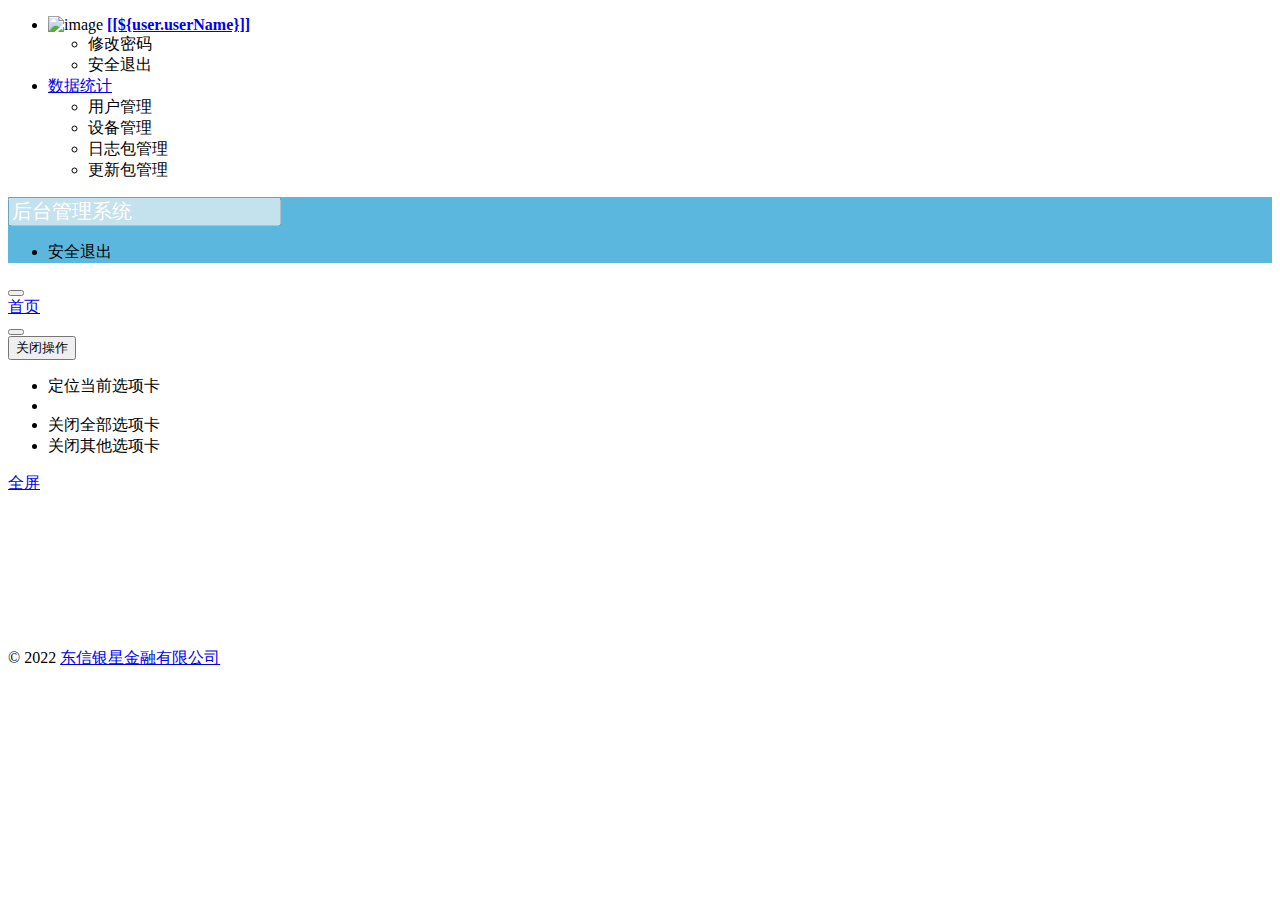
==== src/main/resources/templates/index.html @ 74b69428 "初次提交" ====
<!DOCTYPE html>
<html lang="zh" xmlns:th="http://www.thymeleaf.org">

<head>
    <meta charset="utf-8">
    <meta name="viewport" content="width=device-width, initial-scale=1.0">
    <meta name="renderer" content="webkit">

    <title>后台管理模板</title>

    <!--[if lt IE 9]>
    <meta http-equiv="refresh" content="0;ie.html" />
    <![endif]-->

    <link rel="shortcut icon" href="favicon.ico"> <link href="css/bootstrap.min.css?v=3.3.6" rel="stylesheet">
    <link href="css/font-awesome.min.css?v=4.4.0" rel="stylesheet">
    <link href="css/animate.css" rel="stylesheet">
    <link href="css/style.css?v=4.1.0" rel="stylesheet">
</head>

<body class="fixed-sidebar full-height-layout gray-bg fixed-nav" style="overflow:hidden">
<div id="wrapper">
    <!--左侧导航开始-->
    <nav class="navbar-default navbar-static-side" role="navigation">
        <div class="nav-close"><i class="fa fa-times-circle"></i>
        </div>
        <div class="sidebar-collapse">
            <ul class="nav" id="side-menu">
                <li class="nav-header">
                    <div class="dropdown profile-element">
                        <span><img alt="image" class="img-circle" src="img/user.png" /></span>
                        <a data-toggle="dropdown" class="dropdown-toggle" href="#">
                                <span class="clear">
                               <span class="block m-t-xs"><strong class="font-bold">[[${user.userName}]]</strong></span>
                                </span>
                        </a>
                        <ul class="dropdown-menu animated fadeInRight m-t-xs">
                            <li><a class="J_menuItem" th:href="@{'/user/edit/'+${user.id}}">修改密码</a>
                            </li>
                            <li><a th:href="@{/logout}">安全退出</a>
                            </li>
                        </ul>
                    </div>
                </li>
                <li>
                    <a href="#">
                        <i class="fa fa fa-bar-chart-o"></i>
                        <span class="nav-label">数据统计</span>
                        <span class="fa arrow"></span>
                    </a>
                    <ul class="nav nav-second-level">
                        <li>
                            <a class="J_menuItem" th:href="@{/toUser}">用户管理</a>
                        </li>
                        <li>
                            <a class="J_menuItem" th:href="@{/device}">设备管理</a>
                        </li>
                        <li>
                            <a class="J_menuItem" th:href="@{/log}">日志包管理</a>
                        </li>
                        <li>
                            <a class="J_menuItem" th:href="@{/uPackage}">更新包管理</a>
                        </li>
                    </ul>
                </li>


    </nav>
    <!--左侧导航结束-->
    <!--右侧部分开始-->
    <div id="page-wrapper" class="gray-bg dashbard-1">
        <div class="row border-bottom">
            <nav class="navbar navbar-fixed-top" role="navigation" style="margin-bottom: 0 ;background:rgba(19,151,208,0.69)">
                <div class="navbar-header"><a class="navbar-minimalize minimalize-styl-2 btn btn-primary " href="#"><i class="fa fa-bars"></i> </a>
                    <form role="search" class="navbar-form-custom" method="post" action="search_results.html">
                        <div class="form-group">
                            <input type="text" style=" color:#FFF; font-size:20px" value="后台管理系统" class="form-control" disabled="disabled" name="top-search" id="top-search">

                        </div>
                    </form>
                </div>
                <ul class="nav navbar-top-links navbar-right">
                    <li class="dropdown hidden-xs">
                        <a th:href="@{/logout}" class="right-sidebar-toggle" aria-expanded="false">
                            <i class="fa fa fa-sign-out"></i>安全退出
                        </a>
                    </li>
                </ul>
            </nav>
        </div>
        <div class="row content-tabs">
            <button class="roll-nav roll-left J_tabLeft">
                <i class="fa fa-backward"></i>
            </button>
            <nav class="page-tabs J_menuTabs">
                <div class="page-tabs-content">
                    <a href="javascript:;" class="active J_menuTab"
                       data-id="index_v1.html">首页</a>
                </div>
            </nav>
            <button class="roll-nav roll-right J_tabRight"><i class="fa fa-forward"></i>
            </button>
            <div class="btn-group roll-nav roll-right">
                <button class="dropdown J_tabClose" data-toggle="dropdown">关闭操作<span class="caret"></span>

                </button>
                <ul role="menu" class="dropdown-menu dropdown-menu-right">
                    <li class="J_tabShowActive"><a>定位当前选项卡</a>
                    </li>
                    <li class="divider"></li>
                    <li class="J_tabCloseAll"><a>关闭全部选项卡</a>
                    </li>
                    <li class="J_tabCloseOther"><a>关闭其他选项卡</a>
                    </li>
                </ul>
            </div>
            <a href="#" class="roll-nav roll-right J_tabExit" id="alarm-fullscreen-toggler"><i class="fa fa-arrows-alt"></i> 全屏</a>
        </div>
        <div class="row J_mainContent" id="content-main">
            <iframe class="J_iframe" name="iframe0" width="100%" height="100%" th:src="@{/main}" frameborder="0" data-id="index_v1.html" seamless></iframe>
        </div>
        <div class="footer">
            <div class="pull-right">&copy; 2022 <a href="#" target="_blank">东信银星金融有限公司</a>
            </div>
        </div>
    </div>

</div>

<!-- 全局js -->
<script th:src="@{/js/jquery.min.js}"></script>
<script th:src="@{/js/bootstrap.min.js}"></script>
<script th:src="@{/js/plugins/metisMenu/jquery.metisMenu.js}"></script>
<script th:src="@{/js/plugins/slimscroll/jquery.slimscroll.min.js}"></script>
<script src="/js/jquery.contextMenu.min.js"></script>
<script th:src="@{/ajax/libs/blockUI/jquery.blockUI.js}"></script>
<script th:src="@{/ajax/libs/fullscreen/jquery.fullscreen.js}"></script>
<script src="js/plugins/layer/layer.min.js"></script>

<!-- 自定义js -->
<script type="text/javascript" src="js/contabs.js"></script>

<!-- 第三方插件 -->
<script src="js/plugins/pace/pace.min.js"></script>

</body>

</html>
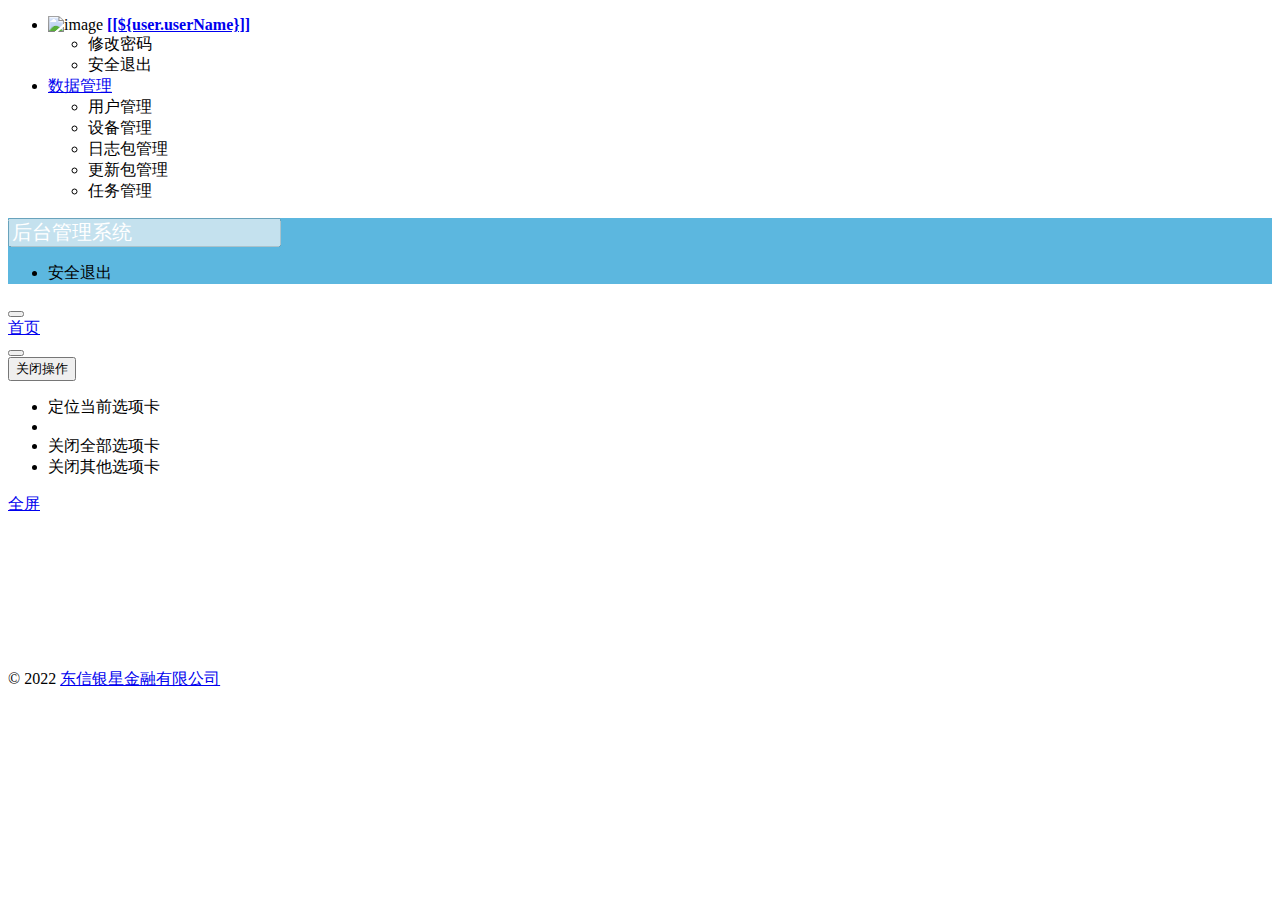
==== commit a6e455dd: "去除多余垃圾lib,完善整理" ====
--- a/src/main/resources/templates/index.html
+++ b/src/main/resources/templates/index.html
@@ -45,7 +45,7 @@
                 <li>
                     <a href="#">
                         <i class="fa fa fa-bar-chart-o"></i>
-                        <span class="nav-label">数据统计</span>
+                        <span class="nav-label">数据管理</span>
                         <span class="fa arrow"></span>
                     </a>
                     <ul class="nav nav-second-level">
@@ -61,9 +61,13 @@
                         <li>
                             <a class="J_menuItem" th:href="@{/uPackage}">更新包管理</a>
                         </li>
+                        <li>
+                            <a class="J_menuItem" th:href="@{/task}">任务管理</a>
+                        </li>
                     </ul>
                 </li>
-
+            </ul>
+        </div>
 
     </nav>
     <!--左侧导航结束-->
@@ -128,14 +132,7 @@
 </div>
 
 <!-- 全局js -->
-<script th:src="@{/js/jquery.min.js}"></script>
-<script th:src="@{/js/bootstrap.min.js}"></script>
-<script th:src="@{/js/plugins/metisMenu/jquery.metisMenu.js}"></script>
-<script th:src="@{/js/plugins/slimscroll/jquery.slimscroll.min.js}"></script>
-<script src="/js/jquery.contextMenu.min.js"></script>
-<script th:src="@{/ajax/libs/blockUI/jquery.blockUI.js}"></script>
-<script th:src="@{/ajax/libs/fullscreen/jquery.fullscreen.js}"></script>
-<script src="js/plugins/layer/layer.min.js"></script>
+<div th:include="include :: footer"></div>
 
 <!-- 自定义js -->
 <script type="text/javascript" src="js/contabs.js"></script>
